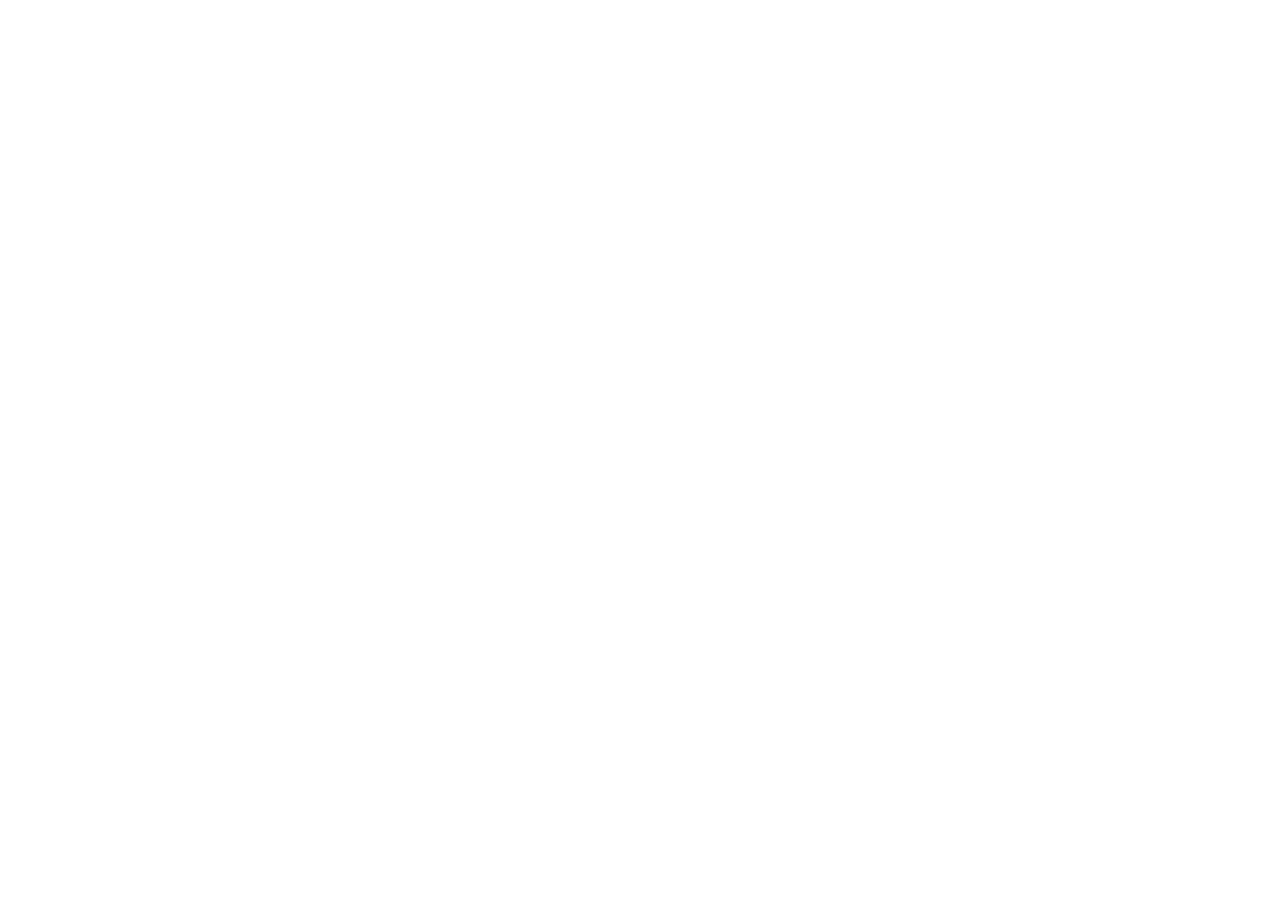
==== sharc.html @ e7c1425d "Added basic model with tests" ====
<!DOCTYPE html>
<html lang="en">
<head>
    <meta charset="UTF-8">
    <title>Sharc - shell arcs</title>
    <script src="https://cdn.plot.ly/plotly-latest.min.js"></script>
    <script type="text/javascript" src="out/production/classes/lib/kotlin.js"></script>
    <script type="text/javascript" src="out/production/classes/sharc.js"></script>
</head>
<body>
<div id="arcsChart"></div>
<div id="timeChart"></div>
<script>
    var kievCalculator = new sharc.io.github.t3r1jj.sharc.Calculator(new sharc.io.github.t3r1jj.sharc.Shell(0.130, 33.4, 870));
    var akizukiCalculator = new sharc.io.github.t3r1jj.sharc.Calculator(new sharc.io.github.t3r1jj.sharc.Shell(0.1, 13, 1000));
    var z23Calculator = new sharc.io.github.t3r1jj.sharc.Calculator(new sharc.io.github.t3r1jj.sharc.Shell(0.150, 45, 835));
    var yamatoCalculator = new sharc.io.github.t3r1jj.sharc.Calculator(new sharc.io.github.t3r1jj.sharc.Shell(0.460, 1460, 780));
    var shimaCalculator = new sharc.io.github.t3r1jj.sharc.Calculator(new sharc.io.github.t3r1jj.sharc.Shell(0.127, 23, 915));
    z23Calculator.calculateArcs();
    var data5z23 = {
        x: z23Calculator.getXCoordinates(8800),
        y: z23Calculator.getYCoordinates(8800),
        type: 'scatter',
        name: 'z23 5*'
    };
    var data5tz23 = {
        x: z23Calculator.getXCoordinates(8800),
        y: z23Calculator.getTime(8800),
        type: 'scatter',
        name: 'z23 5*'
    };
    kievCalculator.calculateArcs();
    var data5 = {
        x: kievCalculator.getXCoordinates(8800),
        y: kievCalculator.getYCoordinates(8800),
        type: 'scatter',
        name: 'Kiev 5*'
    };
    var data5t = {
        x: kievCalculator.getXCoordinates(8800),
        y: kievCalculator.getTime(8800),
        type: 'scatter',
        name: 'Kiev 5*'
    };
    akizukiCalculator.calculateArcs();
    var data5akizuki = {
        x: akizukiCalculator.getXCoordinates(8800),
        y: akizukiCalculator.getYCoordinates(8800),
        type: 'scatter',
        name: 'Akizuki 5*'
    };
    var data5takizuki = {
        x: akizukiCalculator.getXCoordinates(8800),
        y: akizukiCalculator.getTime(8800),
        type: 'scatter',
        name: 'Akizuki 5*'
    };
    yamatoCalculator.calculateArcs();
    var data5yamato = {
        x: yamatoCalculator.getXCoordinates(8800),
        y: yamatoCalculator.getYCoordinates(8800),
        type: 'scatter',
        name: 'yamato 5*'
    };
    var data5tyamato = {
        x: yamatoCalculator.getXCoordinates(8800),
        y: yamatoCalculator.getTime(8800),
        type: 'scatter',
        name: 'yamato 5*'
    };
    shimaCalculator.calculateArcs();
    var data5shima = {
        x: shimaCalculator.getXCoordinates(8800),
        y: shimaCalculator.getYCoordinates(8800),
        type: 'scatter',
        name: 'shima 5*'
    };
    var data5tshima = {
        x: shimaCalculator.getXCoordinates(8800),
        y: shimaCalculator.getTime(8800),
        type: 'scatter',
        name: 'shima 5*'
    };
    Plotly.newPlot('arcsChart', [data5, data5akizuki, data5z23, data5yamato, data5shima], {title: "Shell arcs"});
    Plotly.newPlot('timeChart', [data5t, data5takizuki, data5tz23, data5tyamato, data5tshima], {title: "Fly time"});
</script>
</body>
</html>
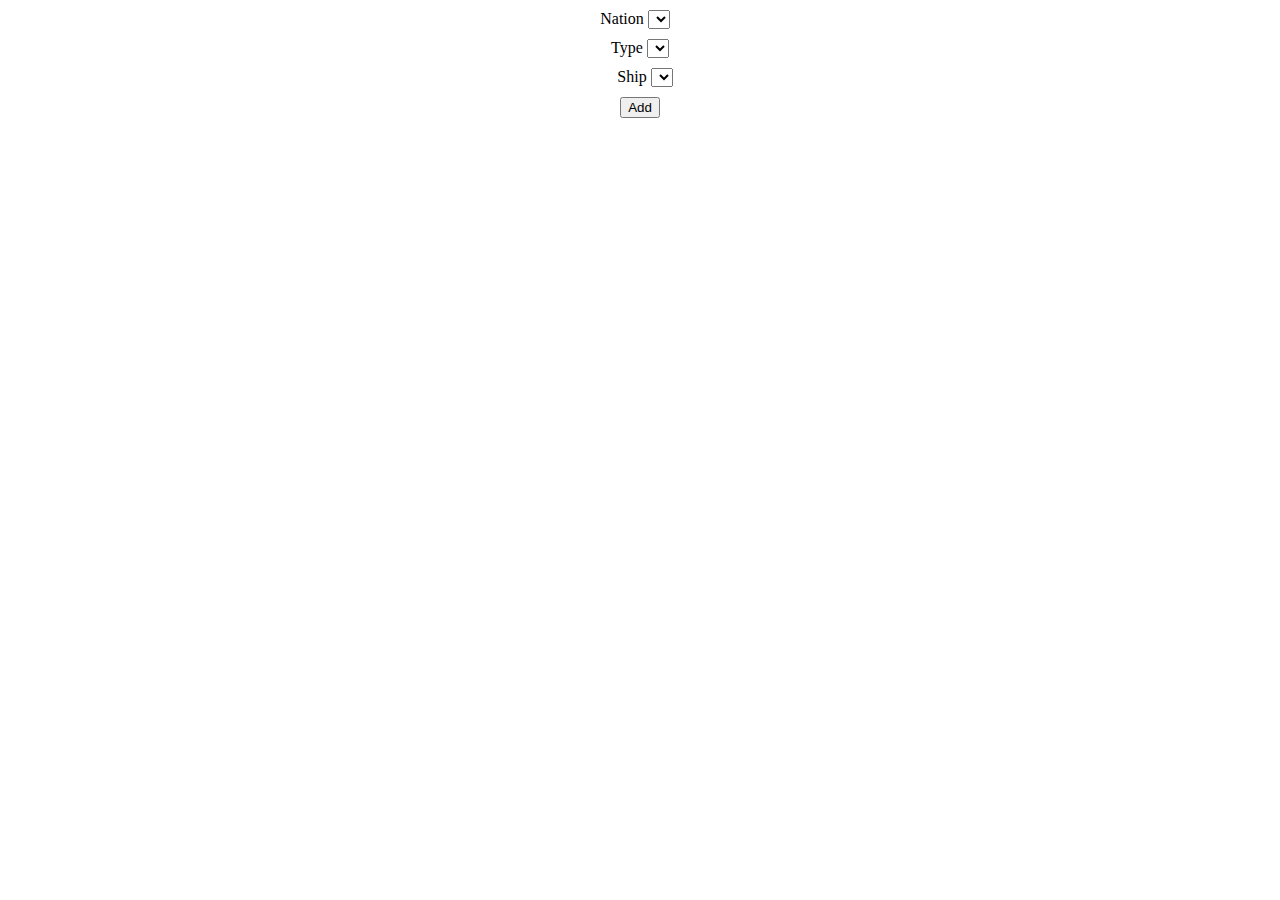
==== commit 6b1b5baf: "Started preparing UI (nation, type, ship selection)" ====
--- a/sharc.html
+++ b/sharc.html
@@ -3,86 +3,76 @@
 <head>
     <meta charset="UTF-8">
     <title>Sharc - shell arcs</title>
-    <script src="https://cdn.plot.ly/plotly-latest.min.js"></script>
     <script type="text/javascript" src="out/production/classes/lib/kotlin.js"></script>
     <script type="text/javascript" src="out/production/classes/sharc.js"></script>
+    <link rel="stylesheet" href="https://maxcdn.bootstrapcdn.com/bootstrap/4.0.0-beta/css/bootstrap.min.css"
+          integrity="sha384-/Y6pD6FV/Vv2HJnA6t+vslU6fwYXjCFtcEpHbNJ0lyAFsXTsjBbfaDjzALeQsN6M" crossorigin="anonymous">
+    <script src="https://code.jquery.com/jquery-3.2.1.slim.min.js"
+            integrity="sha384-KJ3o2DKtIkvYIK3UENzmM7KCkRr/rE9/Qpg6aAZGJwFDMVNA/GpGFF93hXpG5KkN"
+            crossorigin="anonymous"></script>
+    <script src="https://cdnjs.cloudflare.com/ajax/libs/popper.js/1.11.0/umd/popper.min.js"
+            integrity="sha384-b/U6ypiBEHpOf/4+1nzFpr53nxSS+GLCkfwBdFNTxtclqqenISfwAzpKaMNFNmj4"
+            crossorigin="anonymous"></script>
+    <script src="https://maxcdn.bootstrapcdn.com/bootstrap/4.0.0-beta/js/bootstrap.min.js"
+            integrity="sha384-h0AbiXch4ZDo7tp9hKZ4TsHbi047NrKGLO3SEJAg45jXxnGIfYzk4Si90RDIqNm1"
+            crossorigin="anonymous"></script>
+    <link rel="stylesheet" href="sharc.css">
 </head>
 <body>
-<div id="arcsChart"></div>
-<div id="timeChart"></div>
+<div class="col-md-12 main-col">
+    <div class="form-row">
+        <div class="form-group form-group-left">
+            <label for="nation-select" class="col-form-label">Nation</label>
+            <select class="form-control" id="nation-select" onchange="loadShips();">
+            </select>
+        </div>
+        <div class="form-group">
+            <label for="type-select" class="col-form-label">Type</label>
+            <select class="form-control" id="type-select" onchange="loadShips();">
+            </select>
+        </div>
+        <div class="form-group form-group-right">
+            <label for="ship-select" class="col-form-label">Ship</label>
+            <select class="form-control" id="ship-select">
+            </select>
+        </div>
+    </div>
+    <button type="button" class="btn btn-primary">Add</button>
+</div>
 <script>
-    var kievCalculator = new sharc.io.github.t3r1jj.sharc.Calculator(new sharc.io.github.t3r1jj.sharc.Shell(0.130, 33.4, 870));
-    var akizukiCalculator = new sharc.io.github.t3r1jj.sharc.Calculator(new sharc.io.github.t3r1jj.sharc.Shell(0.1, 13, 1000));
-    var z23Calculator = new sharc.io.github.t3r1jj.sharc.Calculator(new sharc.io.github.t3r1jj.sharc.Shell(0.150, 45, 835));
-    var yamatoCalculator = new sharc.io.github.t3r1jj.sharc.Calculator(new sharc.io.github.t3r1jj.sharc.Shell(0.460, 1460, 780));
-    var shimaCalculator = new sharc.io.github.t3r1jj.sharc.Calculator(new sharc.io.github.t3r1jj.sharc.Shell(0.127, 23, 915));
-    z23Calculator.calculateArcs();
-    var data5z23 = {
-        x: z23Calculator.getXCoordinates(8800),
-        y: z23Calculator.getYCoordinates(8800),
-        type: 'scatter',
-        name: 'z23 5*'
+    var api = new sharc.io.github.t3r1jj.sharc.external.WarshipsAPI();
+    window.onload = function () {
+        api.loadBasicInfo(function () {
+            var nations = api.shipNations;
+            for (var key in nations) {
+                if (nations.hasOwnProperty(key)) {
+                    $("#nation-select").append(new Option(nations[key], key, false, false));
+                }
+            }
+            var shipTypes = api.shipTypes;
+            for (key in shipTypes) {
+                if (shipTypes.hasOwnProperty(key)) {
+                    $("#type-select").append(new Option(shipTypes[key], key, false, false));
+                }
+            }
+            loadShips();
+        });
     };
-    var data5tz23 = {
-        x: z23Calculator.getXCoordinates(8800),
-        y: z23Calculator.getTime(8800),
-        type: 'scatter',
-        name: 'z23 5*'
-    };
-    kievCalculator.calculateArcs();
-    var data5 = {
-        x: kievCalculator.getXCoordinates(8800),
-        y: kievCalculator.getYCoordinates(8800),
-        type: 'scatter',
-        name: 'Kiev 5*'
-    };
-    var data5t = {
-        x: kievCalculator.getXCoordinates(8800),
-        y: kievCalculator.getTime(8800),
-        type: 'scatter',
-        name: 'Kiev 5*'
-    };
-    akizukiCalculator.calculateArcs();
-    var data5akizuki = {
-        x: akizukiCalculator.getXCoordinates(8800),
-        y: akizukiCalculator.getYCoordinates(8800),
-        type: 'scatter',
-        name: 'Akizuki 5*'
-    };
-    var data5takizuki = {
-        x: akizukiCalculator.getXCoordinates(8800),
-        y: akizukiCalculator.getTime(8800),
-        type: 'scatter',
-        name: 'Akizuki 5*'
-    };
-    yamatoCalculator.calculateArcs();
-    var data5yamato = {
-        x: yamatoCalculator.getXCoordinates(8800),
-        y: yamatoCalculator.getYCoordinates(8800),
-        type: 'scatter',
-        name: 'yamato 5*'
-    };
-    var data5tyamato = {
-        x: yamatoCalculator.getXCoordinates(8800),
-        y: yamatoCalculator.getTime(8800),
-        type: 'scatter',
-        name: 'yamato 5*'
-    };
-    shimaCalculator.calculateArcs();
-    var data5shima = {
-        x: shimaCalculator.getXCoordinates(8800),
-        y: shimaCalculator.getYCoordinates(8800),
-        type: 'scatter',
-        name: 'shima 5*'
-    };
-    var data5tshima = {
-        x: shimaCalculator.getXCoordinates(8800),
-        y: shimaCalculator.getTime(8800),
-        type: 'scatter',
-        name: 'shima 5*'
-    };
-    Plotly.newPlot('arcsChart', [data5, data5akizuki, data5z23, data5yamato, data5shima], {title: "Shell arcs"});
-    Plotly.newPlot('timeChart', [data5t, data5takizuki, data5tz23, data5tyamato, data5tshima], {title: "Fly time"});
+
+    function loadShips() {
+        console.log("loadships");
+        var selectedNation = $('#nation-select').find('option:selected').val();
+        var selectedType = $('#type-select').find('option:selected').val();
+        var shipSelection = new sharc.io.github.t3r1jj.sharc.external.WarshipsAPI.ShipsSelection(selectedNation, selectedType);
+        api.loadShips(shipSelection, function () {
+            var ships = api.getShips(shipSelection);
+            var shipSelect = $("#ship-select");
+            shipSelect.empty();
+            for (var i = 0; i < ships.length; i++) {
+                shipSelect.append(new Option(ships[i].name, ships[i].id, false, false));
+            }
+        })
+    }
 </script>
 </body>
 </html>--- a/sharc.css
+++ b/sharc.css
@@ -0,0 +1,12 @@
+.form-row > .form-group {
+    margin: 10px;
+}
+.form-row > .form-group-left  {
+    margin-left: auto;
+}
+.form-row > .form-group-right  {
+    margin-right: auto;
+}
+.main-col {
+    text-align: center;
+}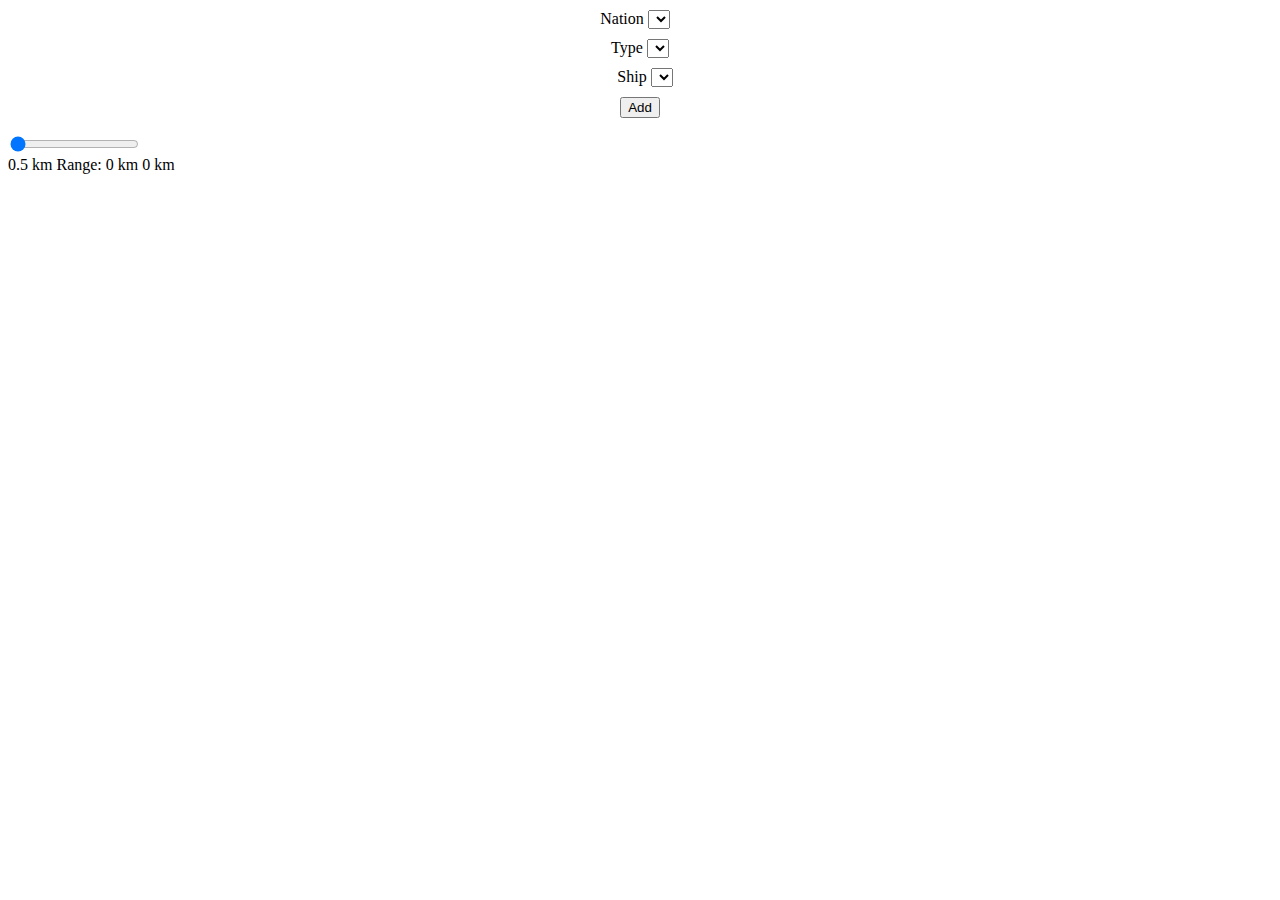
==== commit 39600eaa: "Smoothed out chart by descreasing step for lower ranges" ====
--- a/sharc.html
+++ b/sharc.html
@@ -16,62 +16,51 @@
     <script src="https://maxcdn.bootstrapcdn.com/bootstrap/4.0.0-beta/js/bootstrap.min.js"
             integrity="sha384-h0AbiXch4ZDo7tp9hKZ4TsHbi047NrKGLO3SEJAg45jXxnGIfYzk4Si90RDIqNm1"
             crossorigin="anonymous"></script>
+    <script src="https://cdn.plot.ly/plotly-latest.min.js"></script>
+
     <link rel="stylesheet" href="sharc.css">
 </head>
 <body>
-<div class="col-md-12 main-col">
-    <div class="form-row">
-        <div class="form-group form-group-left">
-            <label for="nation-select" class="col-form-label">Nation</label>
-            <select class="form-control" id="nation-select" onchange="loadShips();">
-            </select>
+<div class="col-md-12">
+    <div class="main-row">
+        <div class="form-row">
+            <div class="form-group form-group-left">
+                <label for="nation-select" class="col-form-label">Nation</label>
+                <select class="form-control" id="nation-select">
+                </select>
+            </div>
+            <div class="form-group">
+                <label for="type-select" class="col-form-label">Type</label>
+                <select class="form-control" id="type-select">
+                </select>
+            </div>
+            <div class="form-group form-group-right">
+                <label for="ship-select" class="col-form-label">Ship</label>
+                <select class="form-control" id="ship-select">
+                </select>
+            </div>
         </div>
-        <div class="form-group">
-            <label for="type-select" class="col-form-label">Type</label>
-            <select class="form-control" id="type-select" onchange="loadShips();">
-            </select>
-        </div>
-        <div class="form-group form-group-right">
-            <label for="ship-select" class="col-form-label">Ship</label>
-            <select class="form-control" id="ship-select">
-            </select>
+        <button type="button" class="btn btn-primary" id="ship-add">Add</button>
+    </div>
+    <div>
+        <ol id="selected-ships-list">
+        </ol>
+    </div>
+    <div id="chart-div" class="chart-div-invisible">
+        <div id="shell-arcs-chart"></div>
+        <div class="range-div">
+            <input id="range-slider" type="range" min="0" value="0"/>
+            <div class="row">
+                <label class="pull-left">0.5 km</label>
+                <label for="range-slider" id="range-label" class="mx-auto">Range: 0 km</label>
+                <label id="max-range-label" class="pull-right">0 km</label>
+            </div>
         </div>
     </div>
-    <button type="button" class="btn btn-primary">Add</button>
 </div>
 <script>
-    var api = new sharc.io.github.t3r1jj.sharc.external.WarshipsAPI();
     window.onload = function () {
-        api.loadBasicInfo(function () {
-            var nations = api.shipNations;
-            for (var key in nations) {
-                if (nations.hasOwnProperty(key)) {
-                    $("#nation-select").append(new Option(nations[key], key, false, false));
-                }
-            }
-            var shipTypes = api.shipTypes;
-            for (key in shipTypes) {
-                if (shipTypes.hasOwnProperty(key)) {
-                    $("#type-select").append(new Option(shipTypes[key], key, false, false));
-                }
-            }
-            loadShips();
-        });
-    };
-
-    function loadShips() {
-        console.log("loadships");
-        var selectedNation = $('#nation-select').find('option:selected').val();
-        var selectedType = $('#type-select').find('option:selected').val();
-        var shipSelection = new sharc.io.github.t3r1jj.sharc.external.WarshipsAPI.ShipsSelection(selectedNation, selectedType);
-        api.loadShips(shipSelection, function () {
-            var ships = api.getShips(shipSelection);
-            var shipSelect = $("#ship-select");
-            shipSelect.empty();
-            for (var i = 0; i < ships.length; i++) {
-                shipSelect.append(new Option(ships[i].name, ships[i].id, false, false));
-            }
-        })
+        new sharc.io.github.t3r1jj.sharc.Controller();
     }
 </script>
 </body>
--- a/sharc.css
+++ b/sharc.css
@@ -7,6 +7,6 @@
 .form-row > .form-group-right  {
     margin-right: auto;
 }
-.main-col {
+.main-row {
     text-align: center;
 }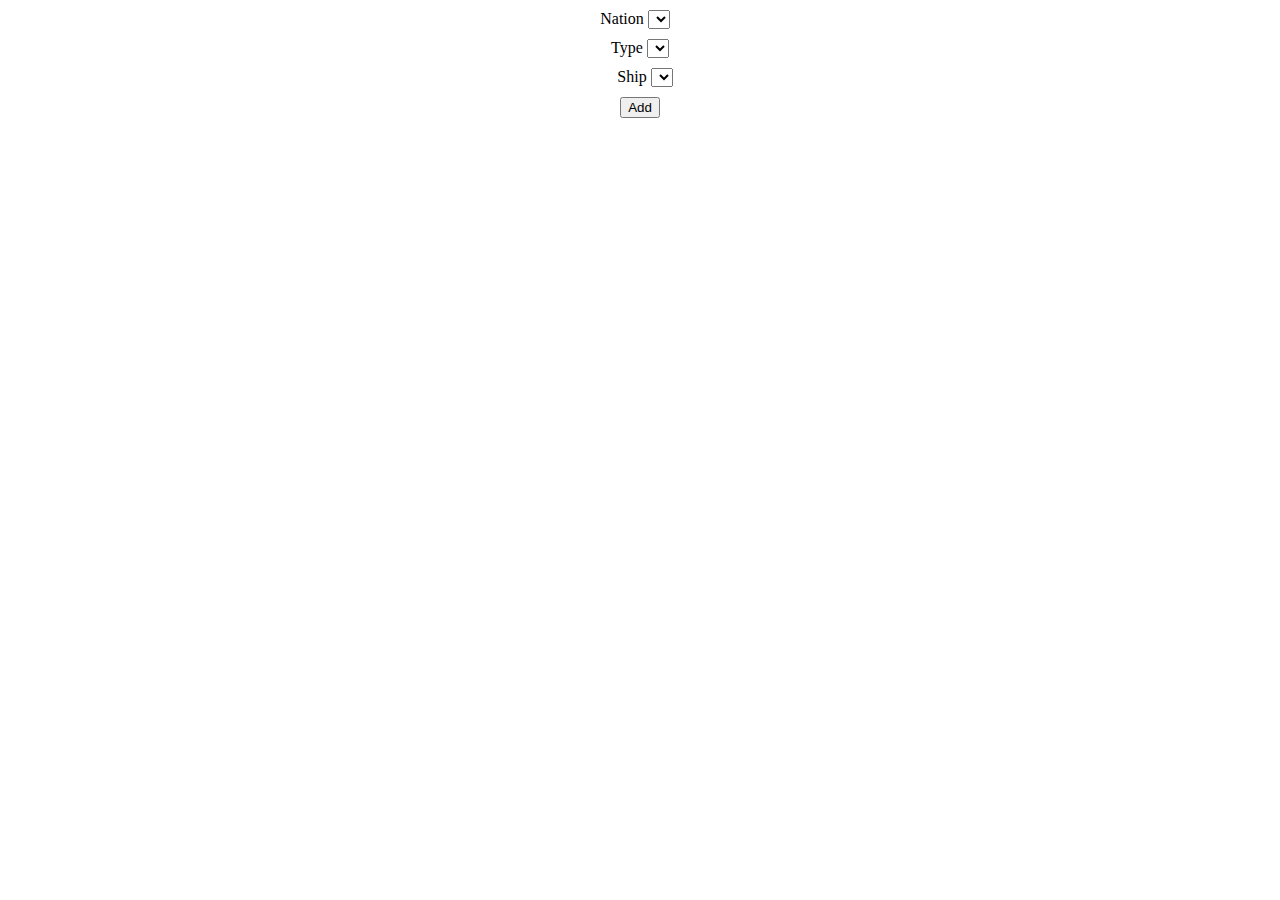
==== commit ba139a8a: "Added time chart, extracted chart controllers" ====
--- a/sharc.html
+++ b/sharc.html
@@ -56,11 +56,12 @@
                 <label id="max-range-label" class="pull-right">0 km</label>
             </div>
         </div>
+        <div id="shell-time-chart"></div>
     </div>
 </div>
 <script>
     window.onload = function () {
-        new sharc.io.github.t3r1jj.sharc.Controller();
+        new sharc.io.github.t3r1jj.sharc.controller.Controller(10);
     }
 </script>
 </body>
--- a/sharc.css
+++ b/sharc.css
@@ -1,12 +1,47 @@
 .form-row > .form-group {
     margin: 10px;
 }
-.form-row > .form-group-left  {
+
+.form-row > .form-group-left {
     margin-left: auto;
 }
-.form-row > .form-group-right  {
+
+.form-row > .form-group-right {
     margin-right: auto;
 }
+
 .main-row {
     text-align: center;
+}
+
+#chart-div {
+    width: 100%;
+    text-align: center;
+}
+
+.chart-div-visible {
+    display: block;
+}
+
+.chart-div-invisible {
+    display: none;
+}
+
+.range-div {
+    margin-left: 32px;
+    margin-right: 32px;
+}
+
+#range-slider {
+    width: 100%;
+}
+
+#selected-ships-list > li > img {
+    margin-bottom: 12px;
+    margin-right: 4px;
+}
+
+#selected-ships-list > li > button {
+    margin-bottom: 4px;
+    margin-left: 4px;
 }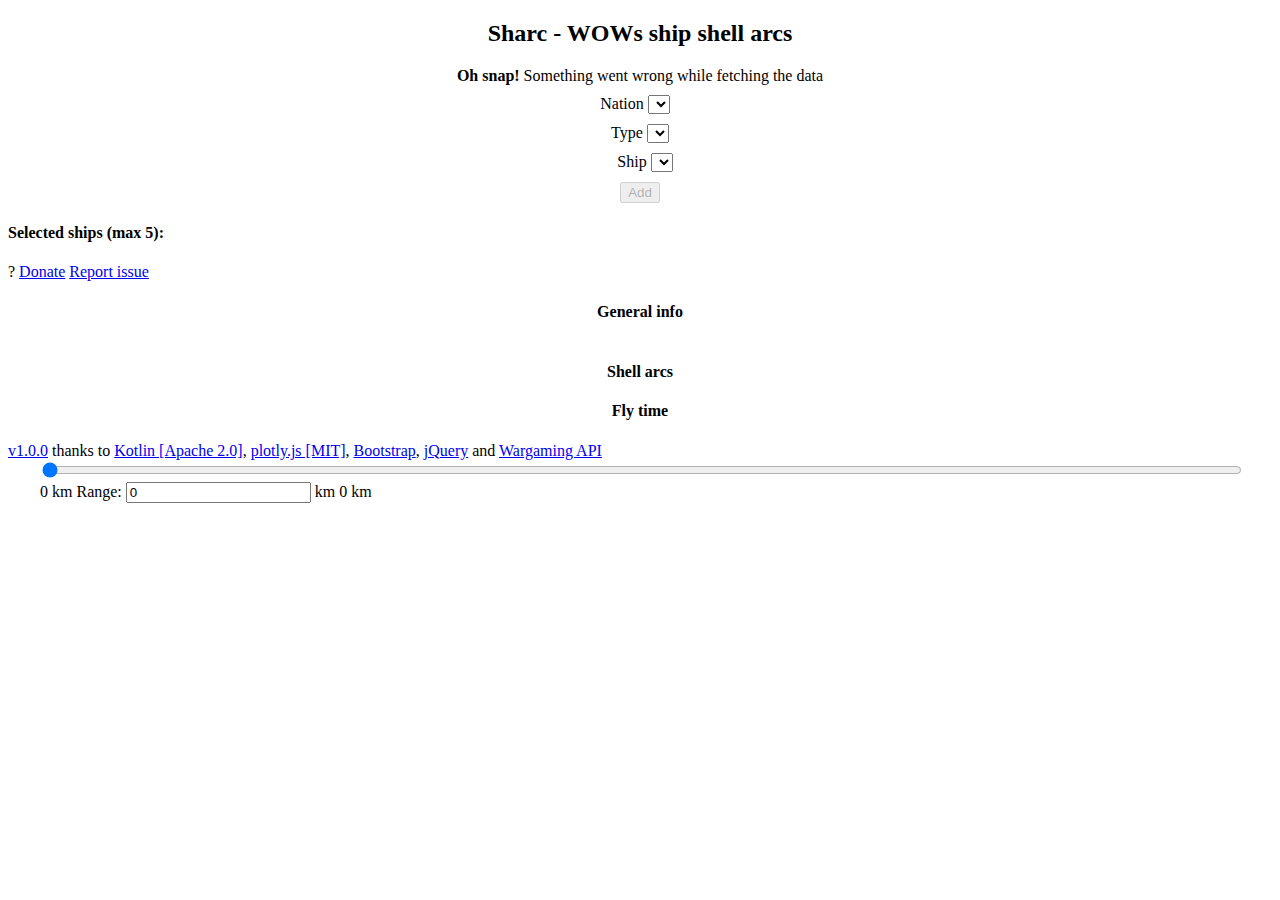
==== commit 9c16cd07: "Added README, release" ====
--- a/sharc.html
+++ b/sharc.html
@@ -2,7 +2,9 @@
 <html lang="en">
 <head>
     <meta charset="UTF-8">
-    <title>Sharc - shell arcs</title>
+    <title>ShArc - ship shell arcs</title>
+    <meta name="Description"
+          content="ShArc - a comparison tool for different ships shell arcs and fly times, based on World of Warships data">
     <script type="text/javascript" src="out/production/classes/lib/kotlin.js"></script>
     <script type="text/javascript" src="out/production/classes/sharc.js"></script>
     <link rel="stylesheet" href="https://maxcdn.bootstrapcdn.com/bootstrap/4.0.0-beta/css/bootstrap.min.css"
@@ -21,8 +23,14 @@
     <link rel="stylesheet" href="sharc.css">
 </head>
 <body>
-<div class="col-md-12">
+<div class="col-md-11 mx-auto">
     <div class="main-row">
+        <h2 id="title-header" data-toggle="tooltip" data-placement="bottom"
+            title="Sharc is a comparison tool for different ships shell arcs and fly times, based on World of Warships data">
+            Sharc - WOWs ship shell arcs</h2>
+        <div class="alert alert-danger hidden" role="alert" id="alert">
+            <strong>Oh snap!</strong> Something went wrong while fetching the data
+        </div>
         <div class="form-row">
             <div class="form-group form-group-left">
                 <label for="nation-select" class="col-form-label">Nation</label>
@@ -40,28 +48,66 @@
                 </select>
             </div>
         </div>
-        <button type="button" class="btn btn-primary" id="ship-add">Add</button>
+        <button type="button" class="btn btn-primary" id="ship-add" disabled>Add</button>
     </div>
-    <div>
-        <ol id="selected-ships-list">
-        </ol>
+    <div class="row">
+        <div class="col-md-8">
+            <h4><label for="selected-ships-list">Selected ships (max 5):</label></h4>
+            <ol id="selected-ships-list">
+            </ol>
+        </div>
+        <div class="col-md-4 text-right">
+            <span class="btn btn-info" data-toggle="tooltip" data-placement="top"
+                  title="Each vessel range is additionally increased by 20% due to possibility of having AFT or spotting aircraft.&#13;&#10;Default properties are set in place of internal data (shell drag / krupp values).">
+                ?
+            </span>
+            <a class="btn btn-warning" data-toggle="tooltip" data-placement="top" title="Donate"
+               href="https://t3r1jj.github.io/support.html">Donate</a>
+            <a class="btn btn-danger" data-toggle="tooltip" data-placement="top" title="Donate"
+               href="https://github.com/T3r1jj/Sharc/issues">Report issue</a>
+        </div>
     </div>
-    <div id="chart-div" class="chart-div-invisible">
-        <div id="shell-arcs-chart"></div>
-        <div class="range-div">
-            <input id="range-slider" type="range" min="0" value="0"/>
-            <div class="row">
-                <label class="pull-left">0.5 km</label>
-                <label for="range-slider" id="range-label" class="mx-auto">Range: 0 km</label>
-                <label id="max-range-label" class="pull-right">0 km</label>
+    <div id="chart-div" class="hidden">
+        <h4>General info</h4>
+        <div class="row">
+            <div class="col-md-12">
+                <table id="info-table" class="table table-striped table-bordered table-condensed table-hover"></table>
             </div>
         </div>
+        <h4>Shell arcs</h4>
+        <div id="shell-arcs-chart"></div>
+        <h4>Fly time</h4>
         <div id="shell-time-chart"></div>
     </div>
 </div>
+<footer class="sticky-footer" id="about-footer">
+    <div>
+        <a href="https://github.com/T3r1jj/ShArc">v1.0.0</a>
+        thanks to
+        <a href="https://kotlinlang.org/">Kotlin [Apache 2.0]</a>,
+        <a href="https://plot.ly/">plotly.js [MIT]</a>,
+        <a href="https://getbootstrap.com/">Bootstrap</a>,
+        <a href="https://jquery.com/">jQuery</a> and
+        <a href="https://wargaming.net/">Wargaming API</a>
+    </div>
+</footer>
+<footer class="fixed-footer hidden" id="range-footer">
+    <div class="range-div bg-dark text-white">
+        <input class="bg-dark" id="range-slider" type="range" min="0" value="0" step="100"/>
+        <div class="row">
+            <label class="pull-left">0 km</label>
+            <span class="mx-auto form-group form-inline">
+                    <label for="range-slider" id="range-label">Range: </label>
+                    <input class="form-control" id="range-input" type="number" name="quantity" min="0" step="0.01" value="0">
+                    <label for="range-input"> km</label>
+                </span>
+            <label id="max-range-label" class="pull-right">0 km</label>
+        </div>
+    </div>
+</footer>
 <script>
     window.onload = function () {
-        new sharc.io.github.t3r1jj.sharc.controller.Controller(10);
+        new sharc.io.github.t3r1jj.sharc.presenter.MainPresenter(5);
     }
 </script>
 </body>
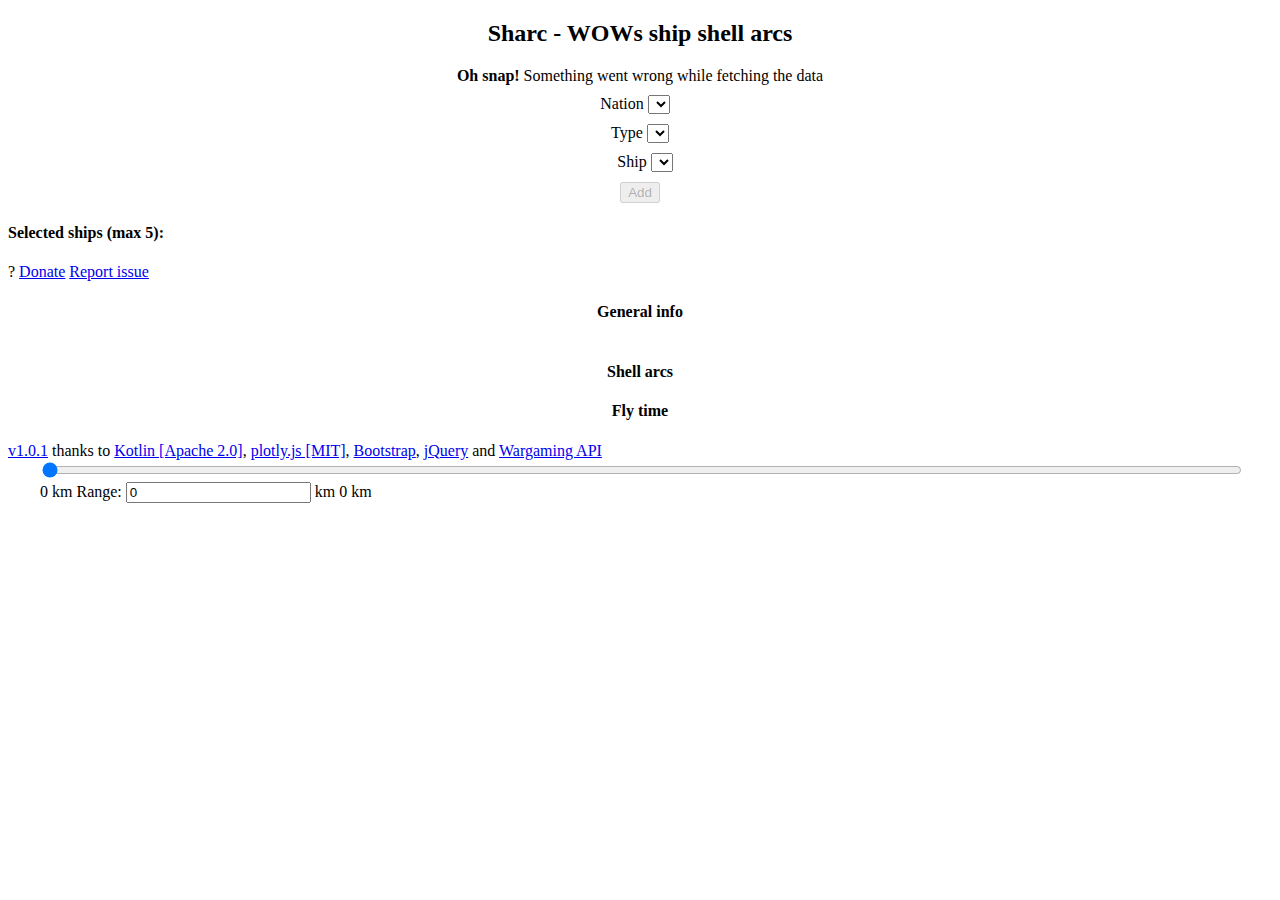
==== commit d2a51f18: "Fix the app by filtering out Submarine, which is not supported in the API" ====
--- a/sharc.html
+++ b/sharc.html
@@ -82,7 +82,7 @@
 </div>
 <footer class="sticky-footer" id="about-footer">
     <div>
-        <a href="https://github.com/T3r1jj/ShArc">v1.0.0</a>
+        <a href="https://github.com/T3r1jj/ShArc">v1.0.1</a>
         thanks to
         <a href="https://kotlinlang.org/">Kotlin [Apache 2.0]</a>,
         <a href="https://plot.ly/">plotly.js [MIT]</a>,
